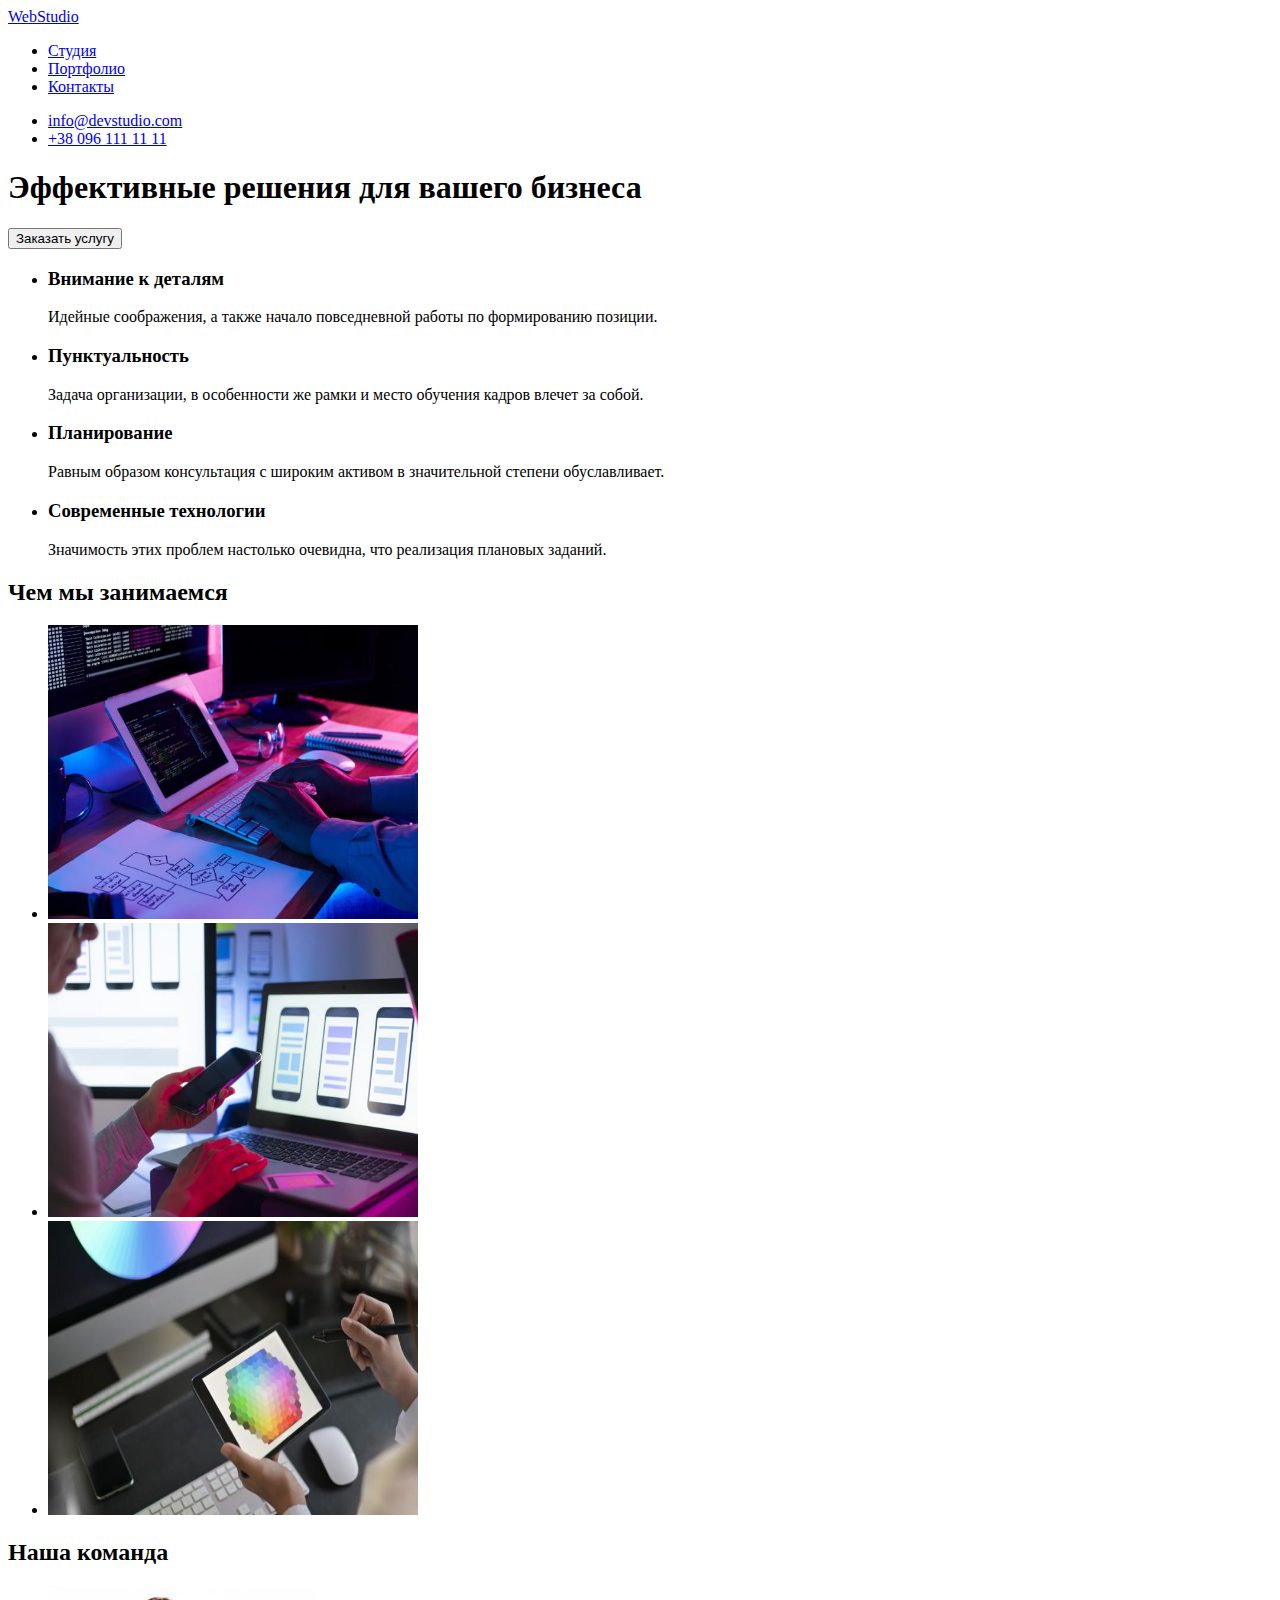
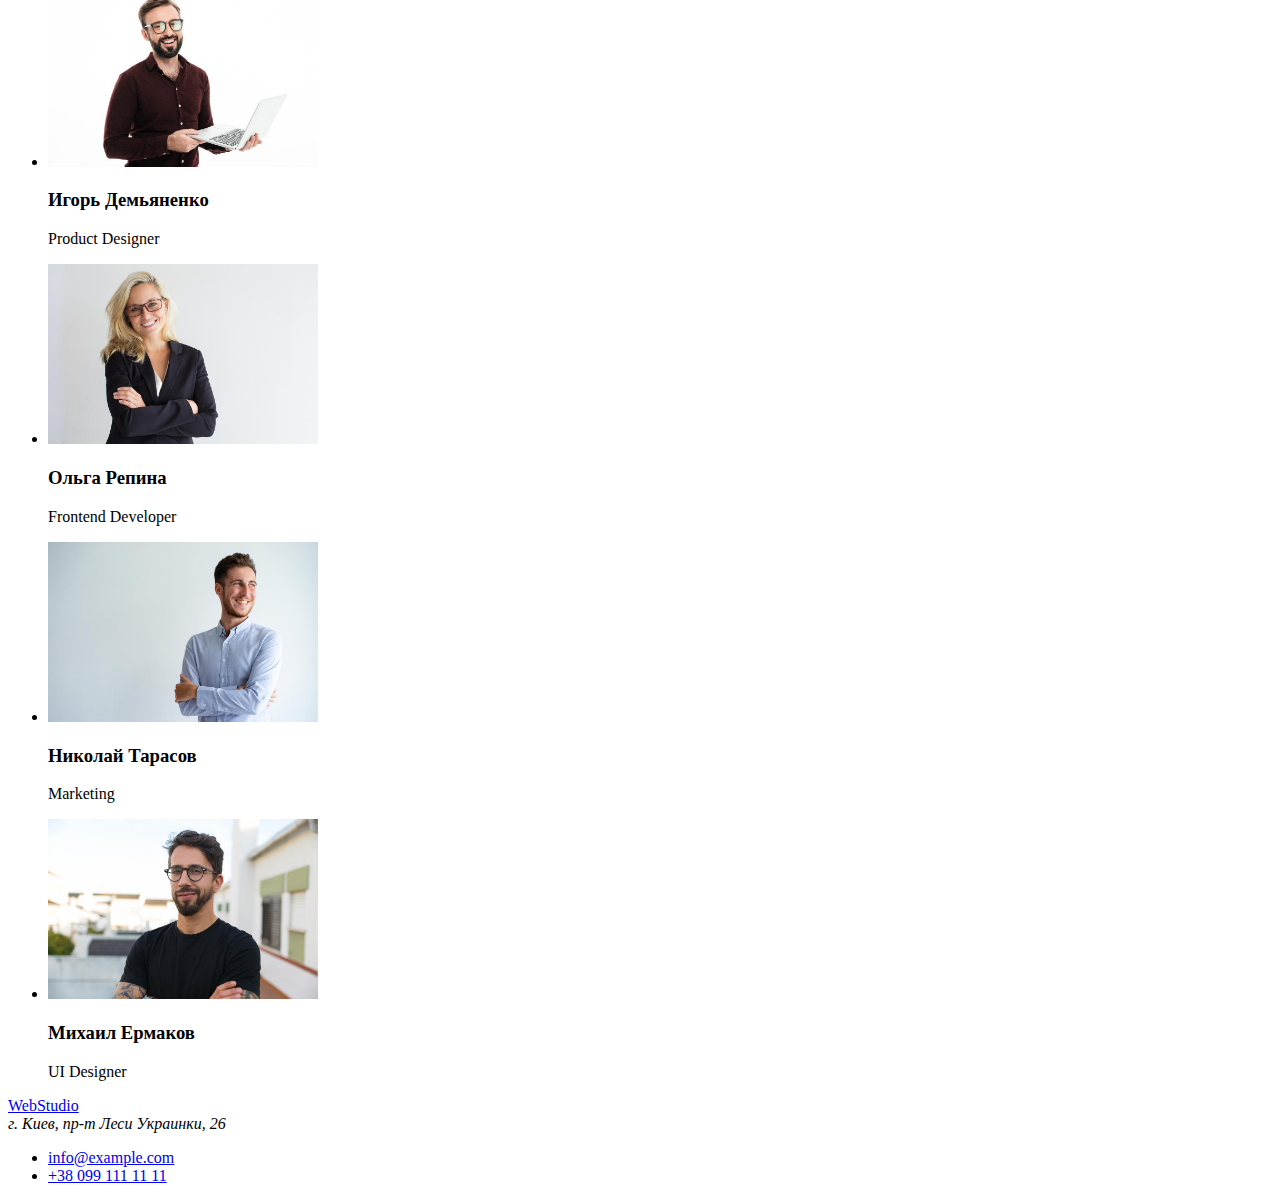
==== index.html @ bf205bf3 "copy files" ====
<!DOCTYPE html>
<html lang="ru">
<head>
    <meta charset="UTF-8">
    <meta http-equiv="X-UA-Compatible" content="IE=edge">
    <meta name="viewport" content="width=device-width, initial-scale=1.0">
    <title>WebStudio</title>
</head>
<body>
    <header>
        <nav>
            <a href="#">WebStudio</a>
            <ul>
                <li><a href="#">Студия</a></li>
                <li><a href="#">Портфолио</a></li>
                <li><a href="#">Контакты</a></li>
            </ul>
        </nav>
        <ul>
            <li><a href="mailto:info@devstudio.com">info@devstudio.com</a></li>
            <li><a href="tel:+380961111111">+38 096 111 11 11</a></li>
        </ul>  
    </header>
    <main>
        <!-- Banner-->
        <section>
            <h1>Эффективные решения для вашего бизнеса</h1>
            <button type="button">Заказать услугу</button>            
        </section>
        
        <!--  Особенности  -->
        <section>
            <ul>
                <li>
                    <h3>Внимание к деталям</h3>
                    <p>Идейные соображения, а также начало повседневной работы по формированию позиции.</p>             
                </li>
                <li>
                    <h3>Пунктуальность</h3>
                    <p>Задача организации, в особенности же рамки и место обучения кадров влечет за собой.</p>
                </li>
                <li>
                    <h3>Планирование</h3>
                    <p>Равным образом консультация с широким активом в значительной степени обуславливает.</p>
                </li>
                <li>
                    <h3>Современные технологии</h3>
                    <p>Значимость этих проблем настолько очевидна, что реализация плановых заданий.</p>
                </li>
            </ul>
        </section>

        <!-- What are we doing -->
        <section>
            <h2>Чем мы занимаемся</h2>
            <ul>
                <li><img src="./images/img_1.jpg" alt="Мужчина набирает код" width="370" height="294"></li>
                <li><img src="./images/img_2.jpg" alt="Женщина подбирает дизайн" width="370" height="294"></li>
                <li><img src="./images/img_3.jpg" alt="Девушка подбирает цвет" width="370" height="294"></li>           
            </ul>
        </section>
        
        <!-- our team -->
        <section>
            <h2>Наша команда</h2>
            <ul>
                <li>
                    <img src="./images/img_4.jpg" alt="Игорь Демьяненко - Product Designer" width="270" >
                    <h3>Игорь Демьяненко</h3>
                    <p>Product Designer</p>   
                </li>
                <li>
                    <img src="./images/img_5.jpg" alt="Ольга Репина - Frontend Developer" width="270">
                    <h3>Ольга Репина</h3>
                    <p>Frontend Developer</p>
                </li>
                <li>
                    <img src="./images/img_6.jpg" alt="Николай Тарасов - Marketing" width="270">
                    <h3>Николай Тарасов</h3>
                    <p>Marketing</p>
                </li>
                <li>
                    <img src="./images/img_7.jpg" alt="Михаил Ермаков - UI Designer" width="270">
                    <h3>Михаил Ермаков</h3>
                    <p>UI Designer</p>
                </li>
            </ul>        
        </section>
    </main>
    <footer>
        <a href="#">WebStudio</a>
        <address>
            г. Киев, пр-т Леси Украинки, 26            
        </address>    
        <ul>
            <li><a href="mailto:info@example.com">info@example.com</a></li>
            <li><a href="tel:+380991111111">+38 099 111 11 11</a></li>
        </ul>
    </footer>
</body>
</html>
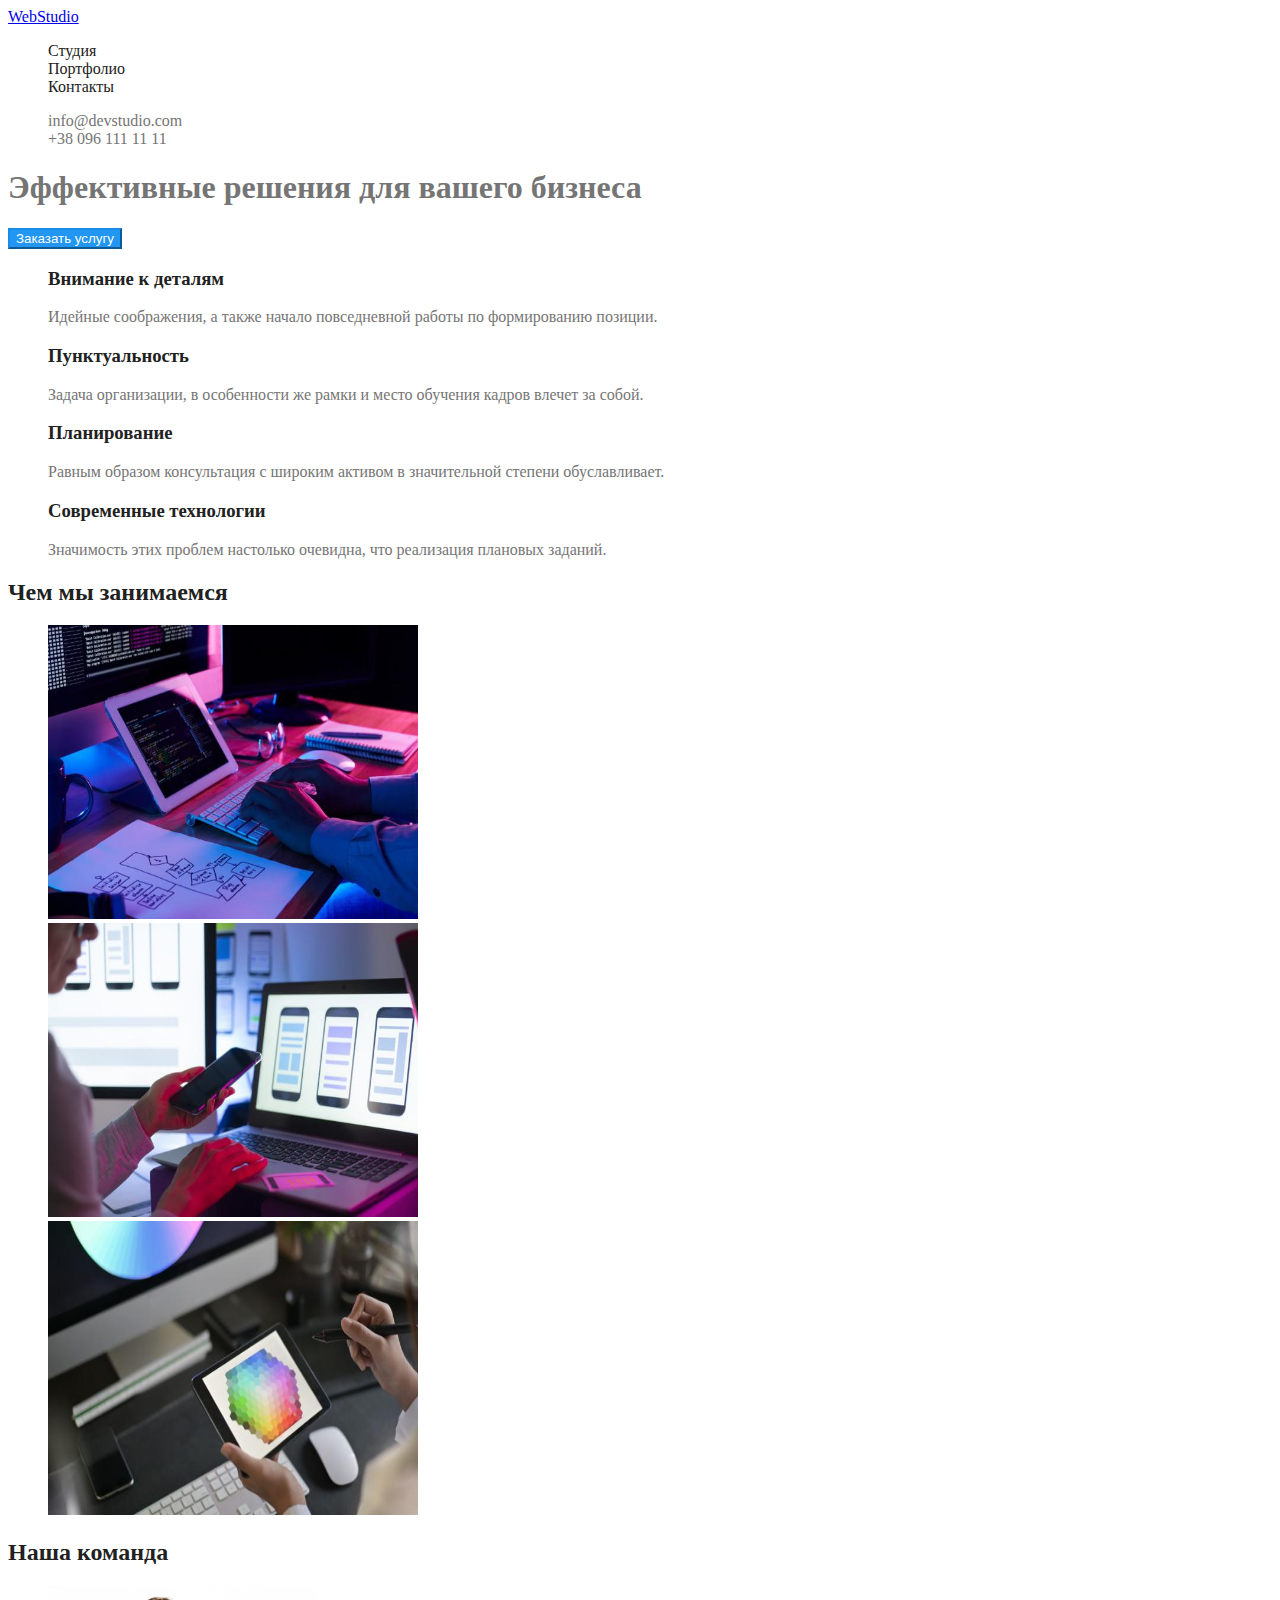
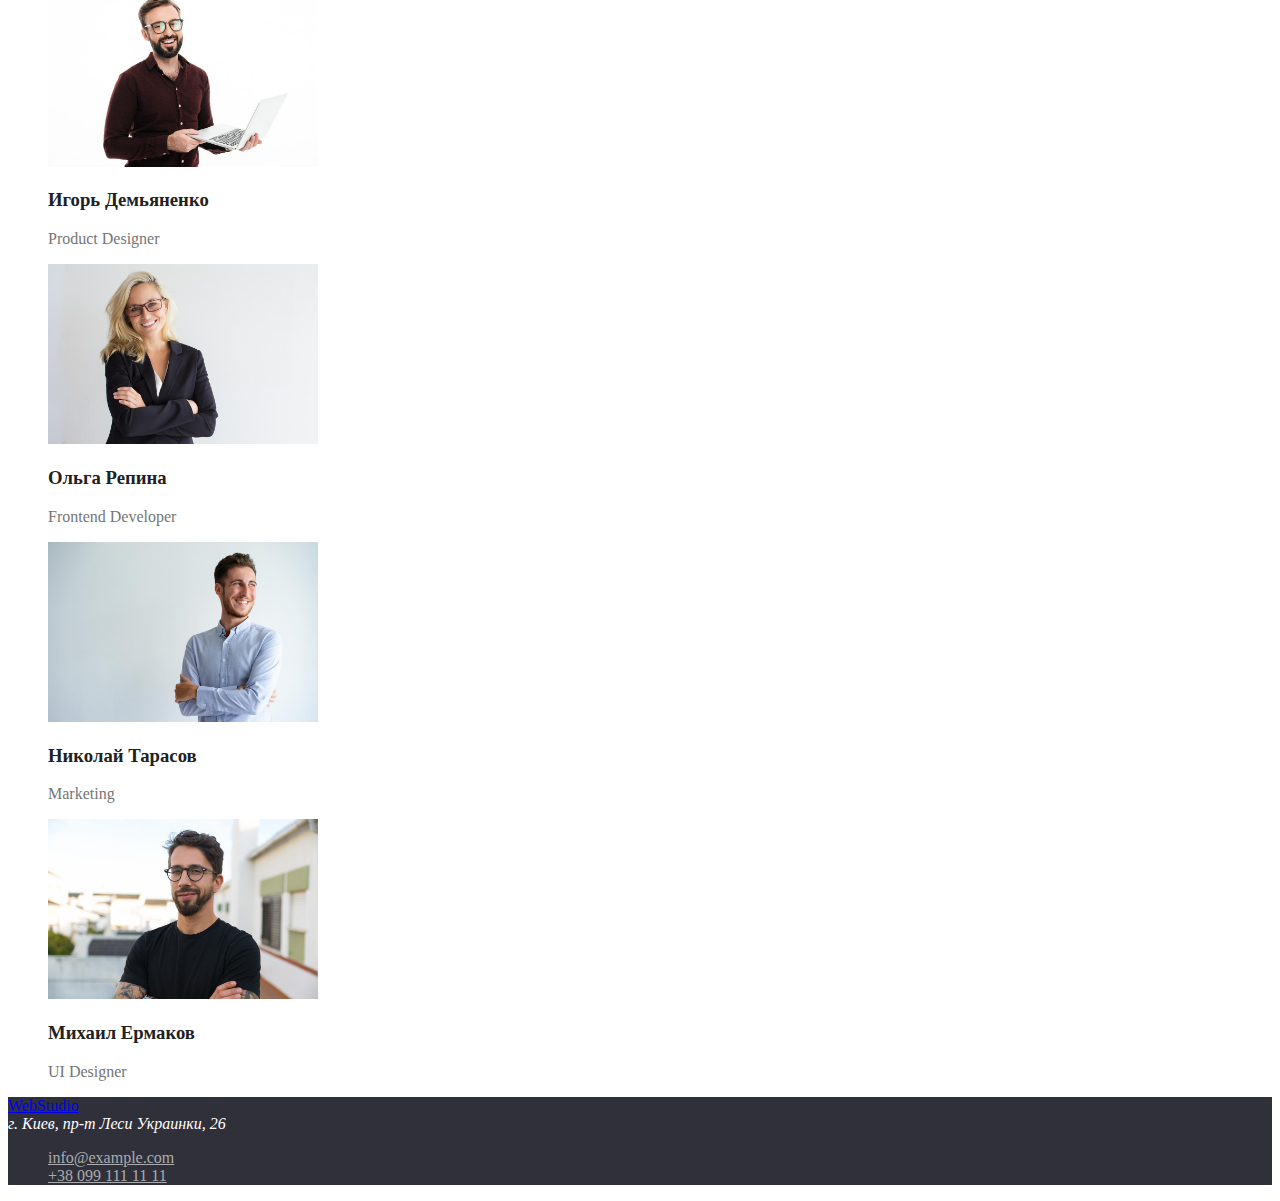
==== commit cec341b1: "add classes" ====
--- a/index.html
+++ b/index.html
@@ -1,101 +1,133 @@
 <!DOCTYPE html>
 <html lang="ru">
-<head>
-    <meta charset="UTF-8">
-    <meta http-equiv="X-UA-Compatible" content="IE=edge">
-    <meta name="viewport" content="width=device-width, initial-scale=1.0">
+  <head>
+    <meta charset="UTF-8" />
+    <meta http-equiv="X-UA-Compatible" content="IE=edge" />
+    <meta name="viewport" content="width=device-width, initial-scale=1.0" />
     <title>WebStudio</title>
-</head>
-<body>
-    <header>
-        <nav>
-            <a href="#">WebStudio</a>
-            <ul>
-                <li><a href="#">Студия</a></li>
-                <li><a href="#">Портфолио</a></li>
-                <li><a href="#">Контакты</a></li>
-            </ul>
-        </nav>
-        <ul>
-            <li><a href="mailto:info@devstudio.com">info@devstudio.com</a></li>
-            <li><a href="tel:+380961111111">+38 096 111 11 11</a></li>
-        </ul>  
+    <link rel="stylesheet" href="./styles/style.css" />
+  </head>
+  <body>
+    <header class="main-menu">
+      <nav>
+        <a href="#" class="logo">WebStudio</a>
+        <ul class="site-nav list">
+          <li><a href="./">Студия</a></li>
+          <li><a href="./portfolio.html">Портфолио</a></li>
+          <li><a href="#">Контакты</a></li>
+        </ul>
+      </nav>
+      <ul class="contact list">
+        <li><a href="mailto:info@devstudio.com">info@devstudio.com</a></li>
+        <li><a href="tel:+380961111111">+38 096 111 11 11</a></li>
+      </ul>
     </header>
     <main>
-        <!-- Banner-->
-        <section>
-            <h1>Эффективные решения для вашего бизнеса</h1>
-            <button type="button">Заказать услугу</button>            
-        </section>
-        
-        <!--  Особенности  -->
-        <section>
-            <ul>
-                <li>
-                    <h3>Внимание к деталям</h3>
-                    <p>Идейные соображения, а также начало повседневной работы по формированию позиции.</p>             
-                </li>
-                <li>
-                    <h3>Пунктуальность</h3>
-                    <p>Задача организации, в особенности же рамки и место обучения кадров влечет за собой.</p>
-                </li>
-                <li>
-                    <h3>Планирование</h3>
-                    <p>Равным образом консультация с широким активом в значительной степени обуславливает.</p>
-                </li>
-                <li>
-                    <h3>Современные технологии</h3>
-                    <p>Значимость этих проблем настолько очевидна, что реализация плановых заданий.</p>
-                </li>
-            </ul>
-        </section>
+      <!-- Banner-->
+      <section class="section">
+        <h1>Эффективные решения для вашего бизнеса</h1>
+        <button type="button" class="button">Заказать услугу</button>
+      </section>
 
-        <!-- What are we doing -->
-        <section>
-            <h2>Чем мы занимаемся</h2>
-            <ul>
-                <li><img src="./images/img_1.jpg" alt="Мужчина набирает код" width="370" height="294"></li>
-                <li><img src="./images/img_2.jpg" alt="Женщина подбирает дизайн" width="370" height="294"></li>
-                <li><img src="./images/img_3.jpg" alt="Девушка подбирает цвет" width="370" height="294"></li>           
-            </ul>
-        </section>
-        
-        <!-- our team -->
-        <section>
-            <h2>Наша команда</h2>
-            <ul>
-                <li>
-                    <img src="./images/img_4.jpg" alt="Игорь Демьяненко - Product Designer" width="270" >
-                    <h3>Игорь Демьяненко</h3>
-                    <p>Product Designer</p>   
-                </li>
-                <li>
-                    <img src="./images/img_5.jpg" alt="Ольга Репина - Frontend Developer" width="270">
-                    <h3>Ольга Репина</h3>
-                    <p>Frontend Developer</p>
-                </li>
-                <li>
-                    <img src="./images/img_6.jpg" alt="Николай Тарасов - Marketing" width="270">
-                    <h3>Николай Тарасов</h3>
-                    <p>Marketing</p>
-                </li>
-                <li>
-                    <img src="./images/img_7.jpg" alt="Михаил Ермаков - UI Designer" width="270">
-                    <h3>Михаил Ермаков</h3>
-                    <p>UI Designer</p>
-                </li>
-            </ul>        
-        </section>
+      <!--  Особенности  -->
+      <section class="section">
+        <ul class="features-list list">
+          <li>
+            <h3>Внимание к деталям</h3>
+            <p>Идейные соображения, а также начало повседневной работы по формированию позиции.</p>
+          </li>
+          <li>
+            <h3>Пунктуальность</h3>
+            <p>
+              Задача организации, в особенности же рамки и место обучения кадров влечет за собой.
+            </p>
+          </li>
+          <li>
+            <h3>Планирование</h3>
+            <p>
+              Равным образом консультация с широким активом в значительной степени обуславливает.
+            </p>
+          </li>
+          <li>
+            <h3>Современные технологии</h3>
+            <p>Значимость этих проблем настолько очевидна, что реализация плановых заданий.</p>
+          </li>
+        </ul>
+      </section>
+
+      <!-- What are we doing -->
+      <section class="section">
+        <h2>Чем мы занимаемся</h2>
+        <ul class="list">
+          <li>
+            <img
+              src="./images/home/img_1.jpg"
+              alt="Мужчина набирает код"
+              width="370"
+              height="294"
+            />
+          </li>
+          <li>
+            <img
+              src="./images/home/img_2.jpg"
+              alt="Женщина подбирает дизайн"
+              width="370"
+              height="294"
+            />
+          </li>
+          <li>
+            <img
+              src="./images/home/img_3.jpg"
+              alt="Девушка подбирает цвет"
+              width="370"
+              height="294"
+            />
+          </li>
+        </ul>
+      </section>
+
+      <!-- our team -->
+      <section class="section">
+        <h2>Наша команда</h2>
+        <ul class="list">
+          <li>
+            <img
+              src="./images/home/img_4.jpg"
+              alt="Игорь Демьяненко - Product Designer"
+              width="270"
+            />
+            <h3>Игорь Демьяненко</h3>
+            <p>Product Designer</p>
+          </li>
+          <li>
+            <img
+              src="./images/home/img_5.jpg"
+              alt="Ольга Репина - Frontend Developer"
+              width="270"
+            />
+            <h3>Ольга Репина</h3>
+            <p>Frontend Developer</p>
+          </li>
+          <li>
+            <img src="./images/home/img_6.jpg" alt="Николай Тарасов - Marketing" width="270" />
+            <h3>Николай Тарасов</h3>
+            <p>Marketing</p>
+          </li>
+          <li>
+            <img src="./images/home/img_7.jpg" alt="Михаил Ермаков - UI Designer" width="270" />
+            <h3>Михаил Ермаков</h3>
+            <p>UI Designer</p>
+          </li>
+        </ul>
+      </section>
     </main>
-    <footer>
-        <a href="#">WebStudio</a>
-        <address>
-            г. Киев, пр-т Леси Украинки, 26            
-        </address>    
-        <ul>
-            <li><a href="mailto:info@example.com">info@example.com</a></li>
-            <li><a href="tel:+380991111111">+38 099 111 11 11</a></li>
-        </ul>
+    <footer class="footer">
+      <a href="#">WebStudio</a>
+      <address>г. Киев, пр-т Леси Украинки, 26</address>
+      <ul class="footer-contact list">
+        <li><a href="mailto:info@example.com">info@example.com</a></li>
+        <li><a href="tel:+380991111111">+38 099 111 11 11</a></li>
+      </ul>
     </footer>
-</body>
-</html>+  </body>
+</html>
--- a/styles/style.css
+++ b/styles/style.css
@@ -0,0 +1,78 @@
+/* 
+цвет основной     #212121; 
+цвет вторичный    #757575;
+цвет акцента      #2196F3;
+белый цвет        #FFFFFF;
+
+цвет фона         #FFFFFF;
+вторич цвет фон   #F5F4FA;
+цвет футтера      #2F303A;
+*/
+
+:root {
+  --background-color: #ffffff;
+  --main-color: #757575; /* основной цвет текста */
+  --second-color: #212121; /* вторичный цвет текста (цвет заголовков) */
+  --accent-color: #2196f3; /* цвет акцента  и основной цвет кнопки)   */
+  --accent-botton: #188ce8; /* цвет акцента кнопки */
+  --white-color: #ffffff;
+  --background-footer-color: #2f303a;
+  --footer-contact-color: rgba(255, 255, 255, 0.6);
+}
+
+body {
+  background-color: var(--background-color);
+  color: var(--main-color);
+}
+.list {
+  list-style: none;
+}
+
+.logo span {
+  color: var(--accent-color);
+  font-size: 700;
+}
+
+/* nav */
+.site-nav a {
+  color: var(--second-color);
+  text-decoration: none;
+}
+
+.site-nav a:hover,
+.site-nav a:focus,
+.contact a:hover,
+.contact a:focus {
+  color: var(--accent-color);
+}
+
+/* contact */
+.contact a {
+  text-decoration: none;
+  color: var(--main-color);
+}
+
+.section h2,
+.section h3 {
+  color: var(--second-color);
+}
+.button {
+  background-color: var(--accent-color);
+  color: var(--white-color);
+  border-color: var(--accent-botton);
+}
+
+.button:hover {
+  background-color: #188ce8;
+}
+
+.footer {
+  background-color: var(--background-footer-color);
+}
+.footer address {
+  color: var(--white-color);
+}
+
+.footer-contact a {
+  color: var(--footer-contact-color);
+}
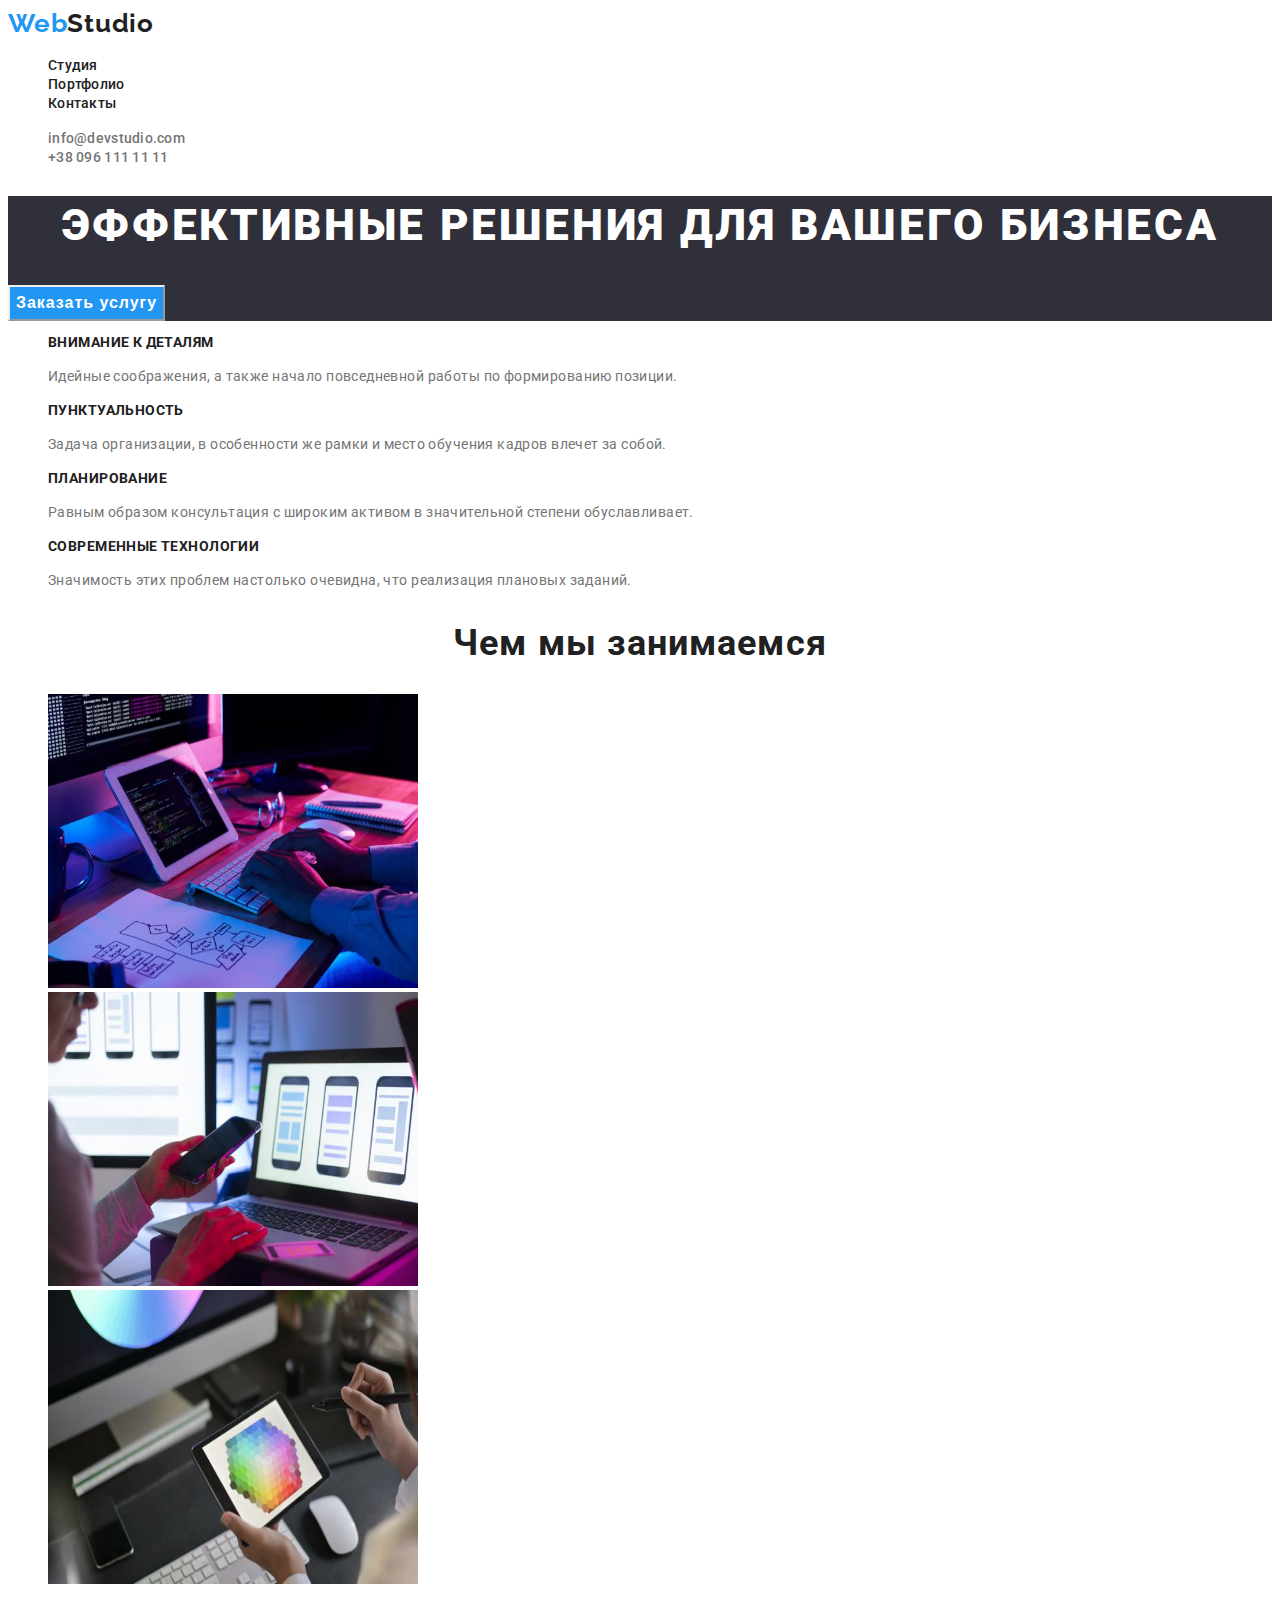
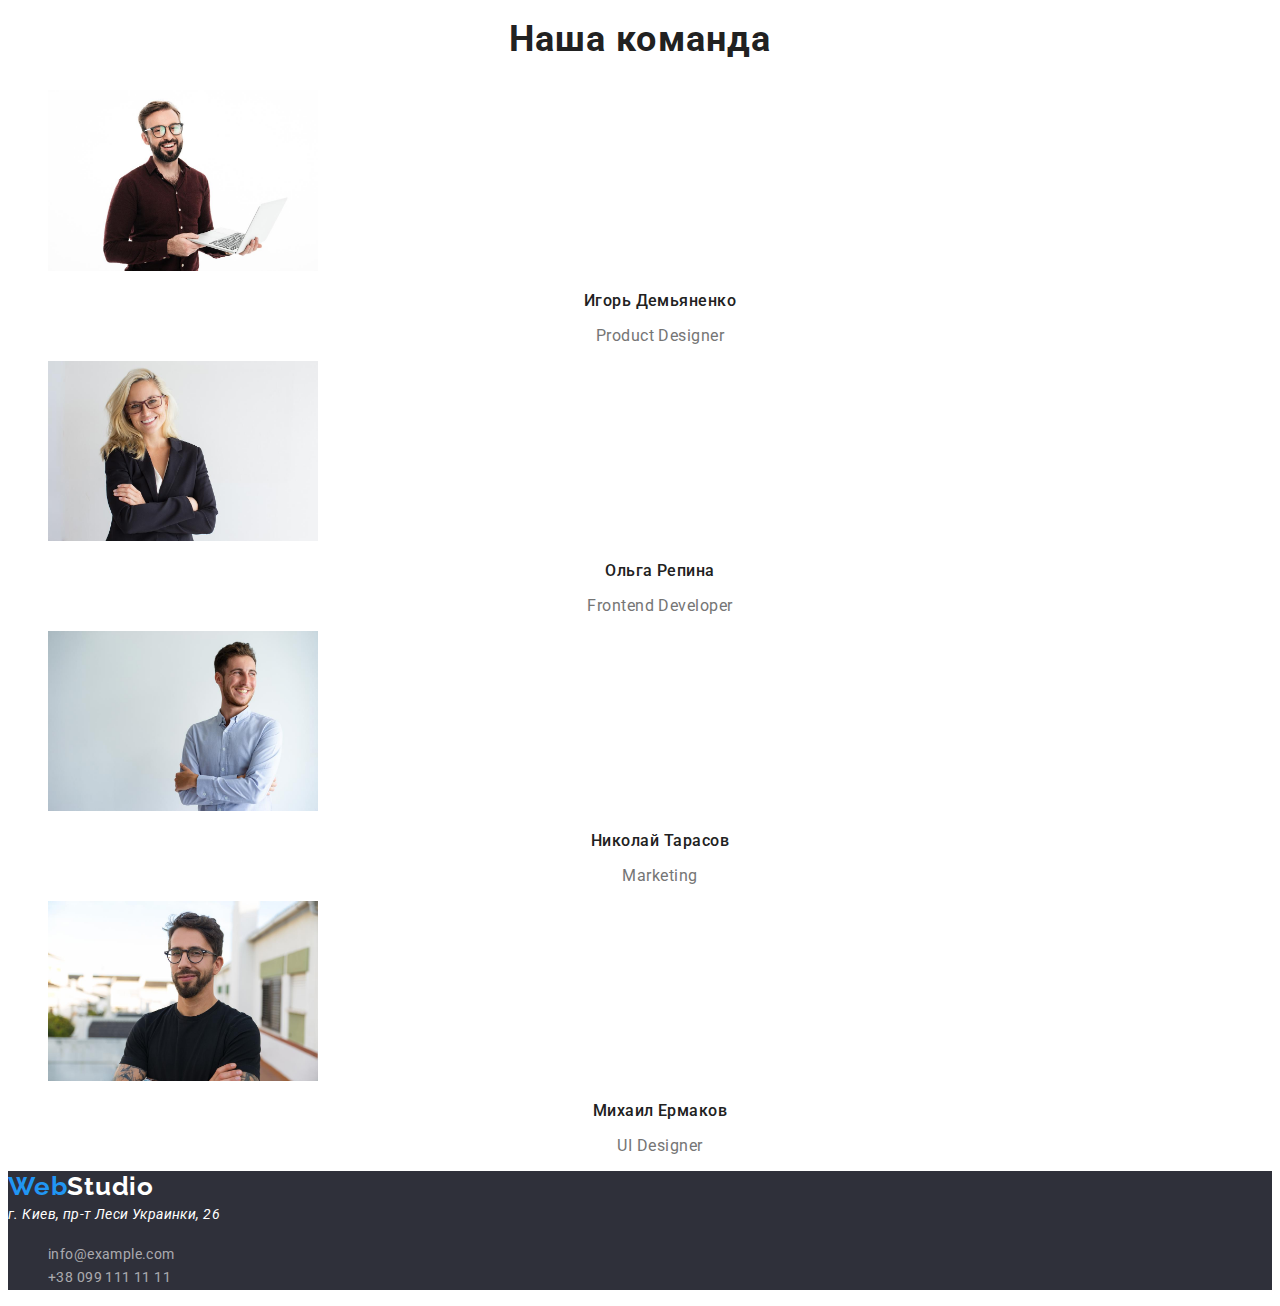
==== commit 31af1fc5: "добавление классов" ====
--- a/index.html
+++ b/index.html
@@ -5,12 +5,18 @@
     <meta http-equiv="X-UA-Compatible" content="IE=edge" />
     <meta name="viewport" content="width=device-width, initial-scale=1.0" />
     <title>WebStudio</title>
+    <link rel="preconnect" href="https://fonts.googleapis.com" />
+    <link rel="preconnect" href="https://fonts.gstatic.com" crossorigin />
+    <link
+      href="https://fonts.googleapis.com/css2?family=Raleway:wght@700&family=Roboto:wght@400;500;700;900&display=swap"
+      rel="stylesheet"
+    />
     <link rel="stylesheet" href="./styles/style.css" />
   </head>
   <body>
     <header class="main-menu">
       <nav>
-        <a href="#" class="logo">WebStudio</a>
+        <a href="#" class="logo"><span>Web</span>Studio</a>
         <ul class="site-nav list">
           <li><a href="./">Студия</a></li>
           <li><a href="./portfolio.html">Портфолио</a></li>
@@ -24,9 +30,9 @@
     </header>
     <main>
       <!-- Banner-->
-      <section class="section">
-        <h1>Эффективные решения для вашего бизнеса</h1>
-        <button type="button" class="button">Заказать услугу</button>
+      <section class="banner">
+        <h1 class="banner-title">Эффективные решения для вашего бизнеса</h1>
+        <button type="button" class="banner-button">Заказать услугу</button>
       </section>
 
       <!--  Особенности  -->
@@ -57,7 +63,7 @@
 
       <!-- What are we doing -->
       <section class="section">
-        <h2>Чем мы занимаемся</h2>
+        <h2 class="section-title">Чем мы занимаемся</h2>
         <ul class="list">
           <li>
             <img
@@ -88,8 +94,8 @@
 
       <!-- our team -->
       <section class="section">
-        <h2>Наша команда</h2>
-        <ul class="list">
+        <h2 class="section-title">Наша команда</h2>
+        <ul class="list our-team">
           <li>
             <img
               src="./images/home/img_4.jpg"
@@ -122,7 +128,7 @@
       </section>
     </main>
     <footer class="footer">
-      <a href="#">WebStudio</a>
+      <a href="#" class="logo"><span>Web</span>Studio</a>
       <address>г. Киев, пр-т Леси Украинки, 26</address>
       <ul class="footer-contact list">
         <li><a href="mailto:info@example.com">info@example.com</a></li>
--- a/styles/style.css
+++ b/styles/style.css
@@ -14,8 +14,9 @@
   --main-color: #757575; /* основной цвет текста */
   --second-color: #212121; /* вторичный цвет текста (цвет заголовков) */
   --accent-color: #2196f3; /* цвет акцента  и основной цвет кнопки)   */
-  --accent-botton: #188ce8; /* цвет акцента кнопки */
+  /* --accent-botton: #188ce8; цвет акцента кнопки */
   --white-color: #ffffff;
+  --background-banner-color: #2f303a;
   --background-footer-color: #2f303a;
   --footer-contact-color: rgba(255, 255, 255, 0.6);
 }
@@ -23,19 +24,29 @@
 body {
   background-color: var(--background-color);
   color: var(--main-color);
+  font-family: 'Roboto', sans-serif;
 }
 .list {
   list-style: none;
 }
 
+/*  HEADER */
+
+/* logo */
+.logo {
+  font-family: 'Raleway', sans-serif;
+  font-weight: 700;
+  font-size: 26px;
+  line-height: 1.2;
+  letter-spacing: 0.03em;
+  color: var(--second-color);
+}
 .logo span {
   color: var(--accent-color);
-  font-size: 700;
 }
 
 /* nav */
-.site-nav a {
-  color: var(--second-color);
+.main-menu a {
   text-decoration: none;
 }
 
@@ -46,33 +57,147 @@
   color: var(--accent-color);
 }
 
-/* contact */
+.site-nav a {
+  color: var(--second-color);
+  font-weight: 500;
+  font-size: 14px;
+  line-height: 1.14;
+  letter-spacing: 0.02em;
+}
 .contact a {
-  text-decoration: none;
-  color: var(--main-color);
-}
-
-.section h2,
-.section h3 {
-  color: var(--second-color);
-}
-.button {
+  font-weight: 500;
+  font-size: 14px;
+  line-height: 1.14;
+  letter-spacing: 0.02em;
+  color: var(--main-color);
+}
+
+/* MAIN */
+.section-title {
+  font-weight: 700;
+  font-size: 36px;
+  line-height: 1.17;
+  text-align: center;
+  letter-spacing: 0.03em;
+  color: var(--second-color);
+}
+/* banner */
+.banner {
+  background-color: var(--background-banner-color);
+}
+.banner-title {
+  font-weight: 900;
+  font-size: 44px;
+  line-height: 1.36;
+  text-align: center;
+  letter-spacing: 0.06em;
+  text-transform: uppercase;
+  color: var(--white-color);
+}
+.banner-button {
   background-color: var(--accent-color);
-  color: var(--white-color);
   border-color: var(--accent-botton);
-}
-
-.button:hover {
-  background-color: #188ce8;
-}
+  font-weight: 700;
+  font-size: 16px;
+  line-height: 1.88;
+  text-align: center;
+  letter-spacing: 0.06em;
+  color: var(--white-color);
+}
+
+/* features-list */
+
+.features-list h3 {
+  font-weight: 700;
+  font-size: 14px;
+  line-height: 1.14;
+  letter-spacing: 0.03em;
+  text-transform: uppercase;
+  color: var(--second-color);
+}
+
+.features-list {
+  font-weight: 400;
+  font-size: 14px;
+  line-height: 1.71;
+  letter-spacing: 0.03em;
+  color: var(--main-color);
+}
+
+/* our team */
+
+.our-team p {
+  font-weight: 400;
+  font-size: 16px;
+  line-height: 1.19;
+  text-align: center;
+  letter-spacing: 0.03em;
+  color: var(--main-color);
+}
+
+.our-team h3 {
+  font-weight: 500;
+  font-size: 16px;
+  line-height: 1.19;
+  text-align: center;
+  letter-spacing: 0.03em;
+  color: var(--second-color);
+}
+
+/* portfolio */
+.portfolio-filter .button {
+  border: none;
+  font-family: inherit;
+  font-weight: 500;
+  font-size: 16px;
+  line-height: 1.62;
+  text-align: center;
+  letter-spacing: 0.03em;
+  color: var(--second-color);
+  background-color: #f5f4fa;
+}
+
+.portfolio .button.active {
+  color: var(--white-color);
+  background: #2196f3;
+}
+
+.portfolio-projects h2 {
+  font-weight: 700;
+  font-size: 18px;
+  line-height: 2;
+  letter-spacing: 0.06em;
+  color: var(--second-color);
+}
+.portfolio p {
+  font-weight: 400;
+  font-size: 16px;
+  line-height: 1.88;
+  letter-spacing: 0.03em;
+  color: var(--main-color);
+}
+
+/* FOOTER */
 
 .footer {
   background-color: var(--background-footer-color);
 }
+.footer .logo {
+  color: var(--white-color);
+  text-decoration: none;
+}
 .footer address {
-  color: var(--white-color);
-}
-
+  font-weight: 400;
+  font-size: 14px;
+  line-height: 1.71;
+  letter-spacing: 0.03em;
+  color: var(--white-color);
+}
 .footer-contact a {
+  font-weight: 400;
+  font-size: 14px;
+  line-height: 1.71;
+  letter-spacing: 0.03em;
   color: var(--footer-contact-color);
-}
+  text-decoration: none;
+}
